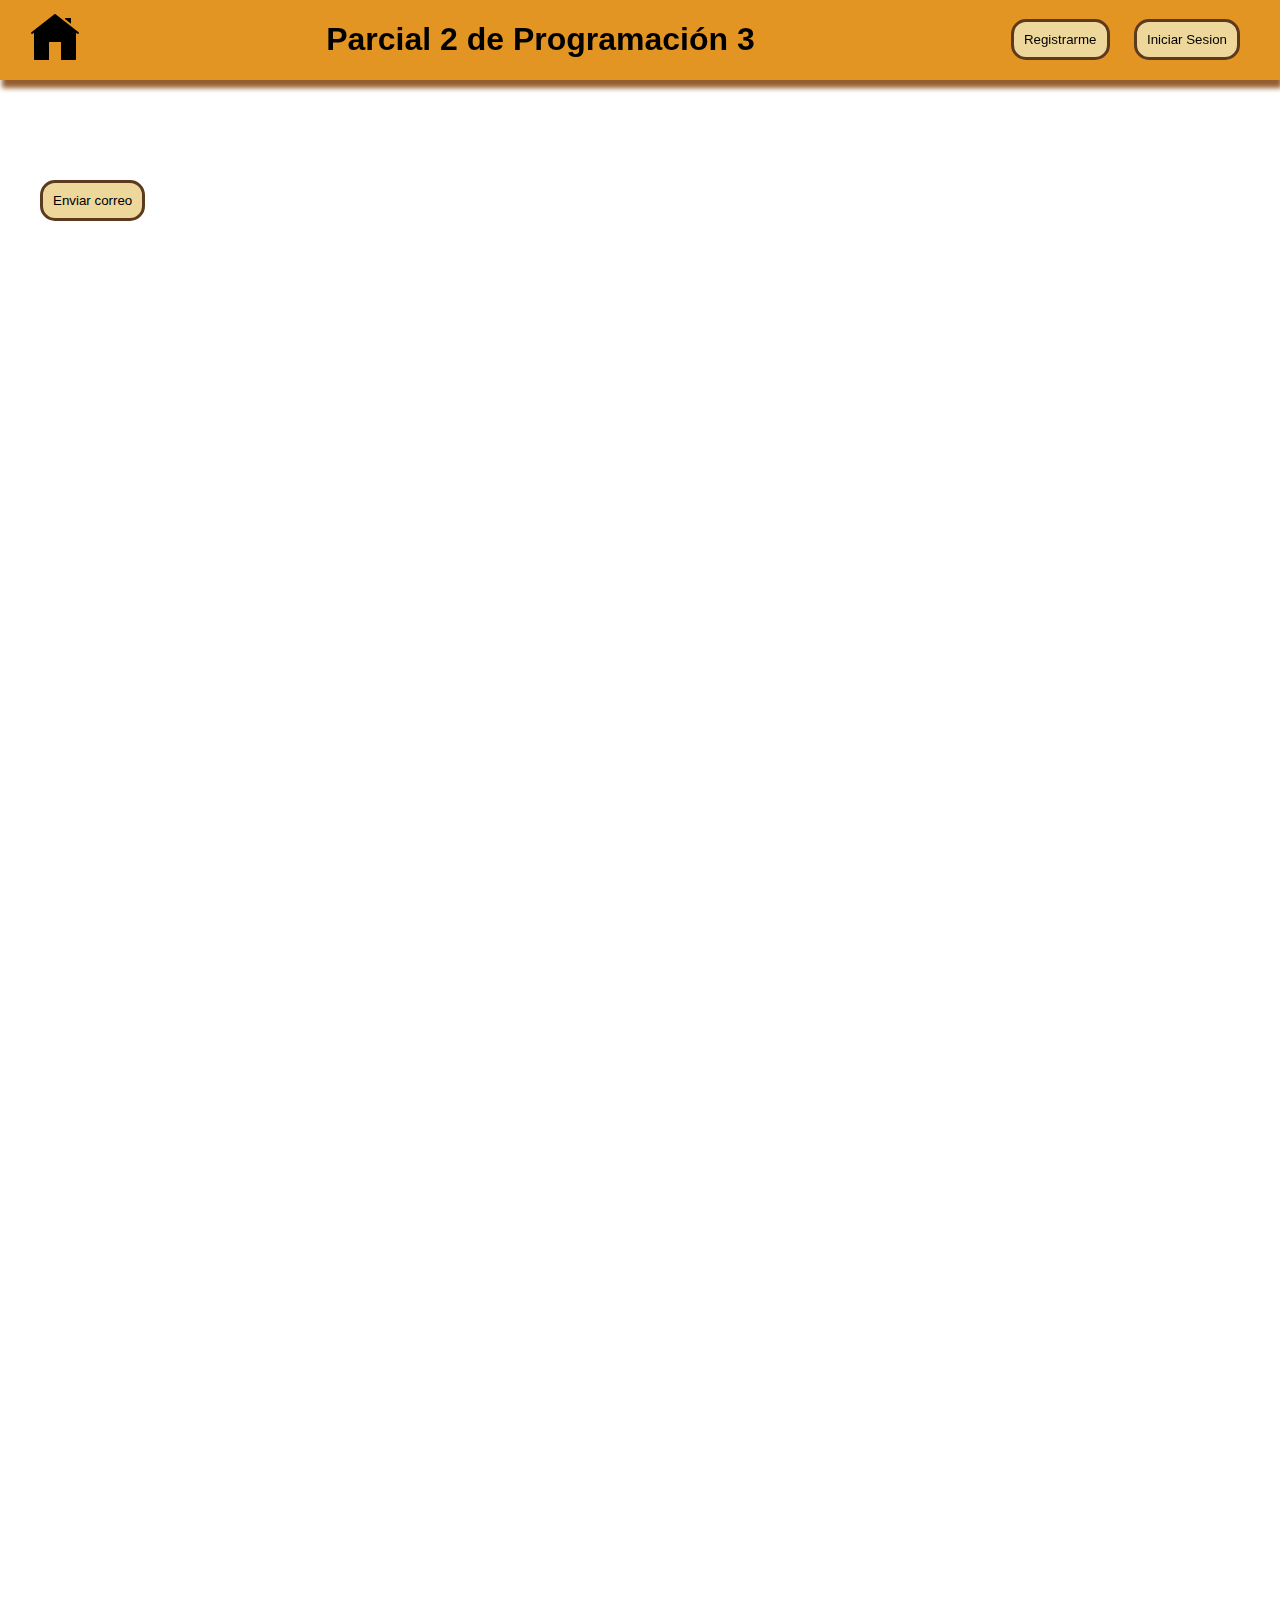
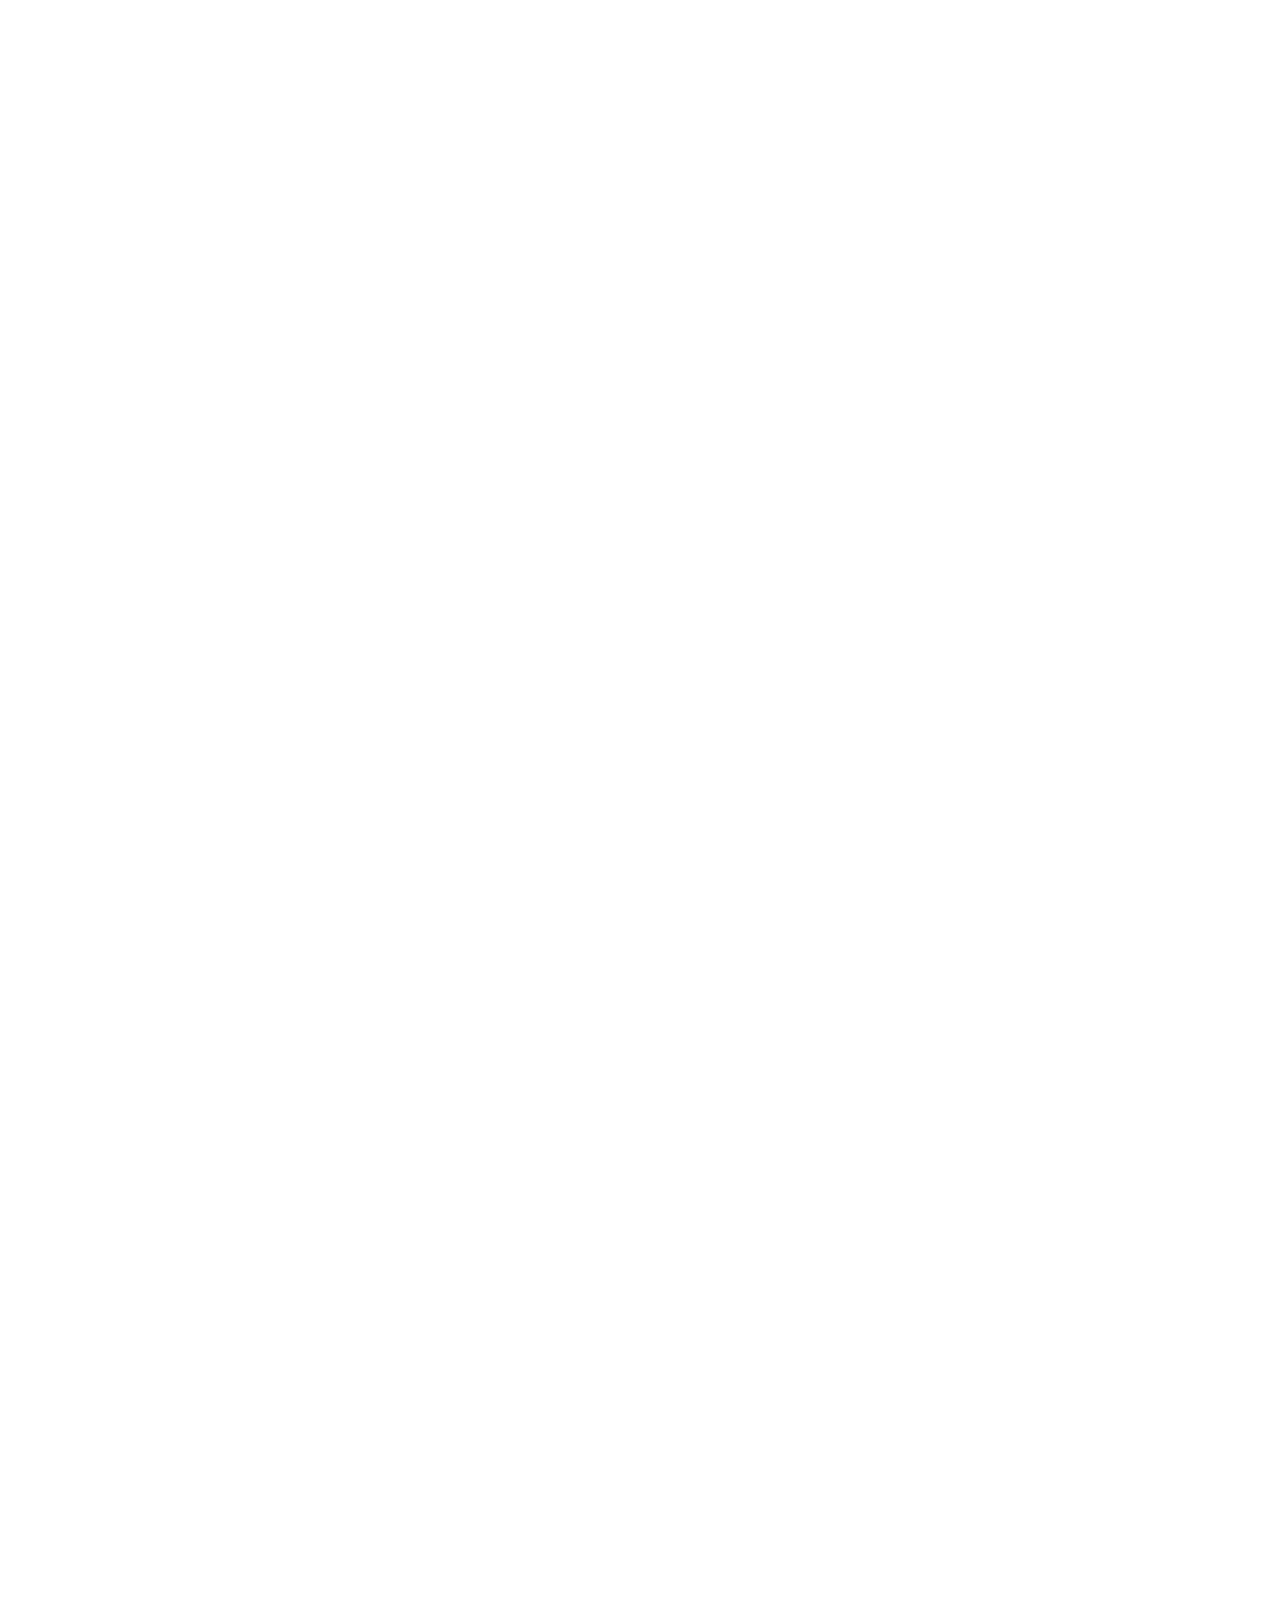
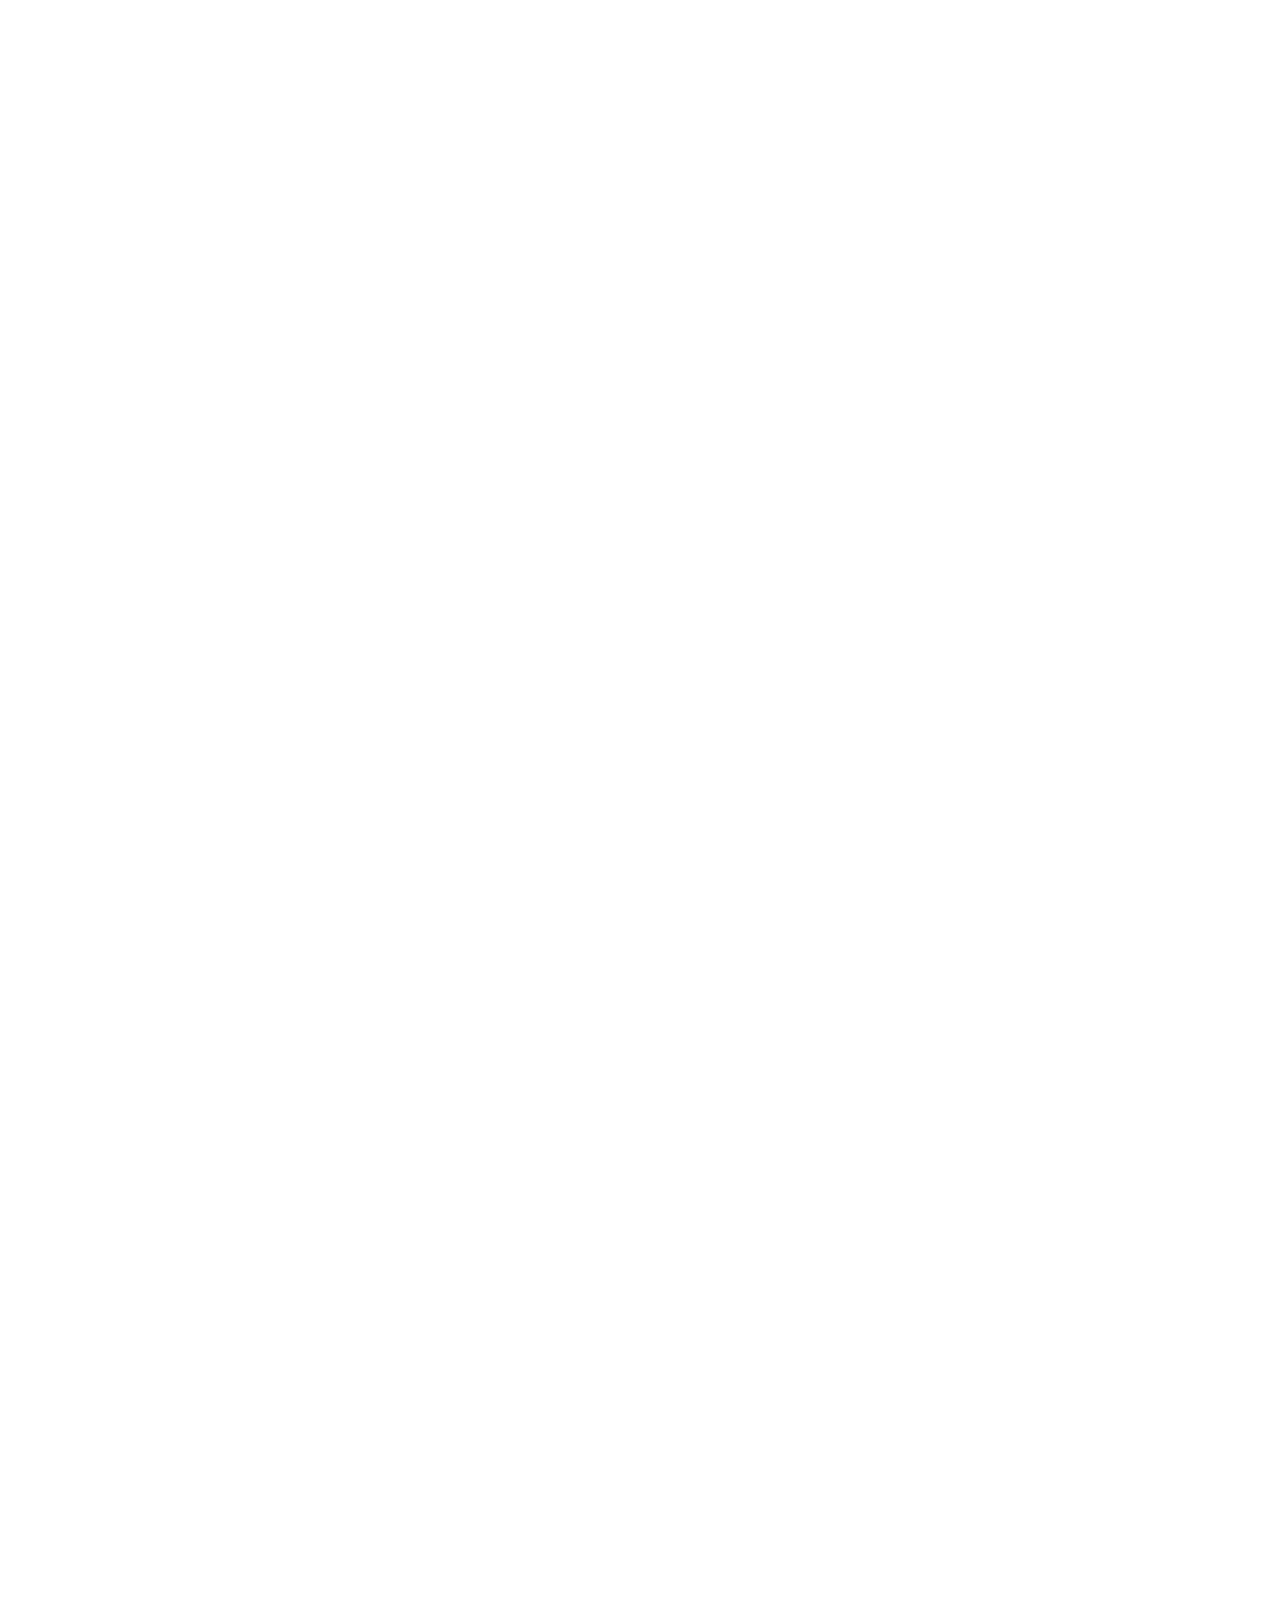
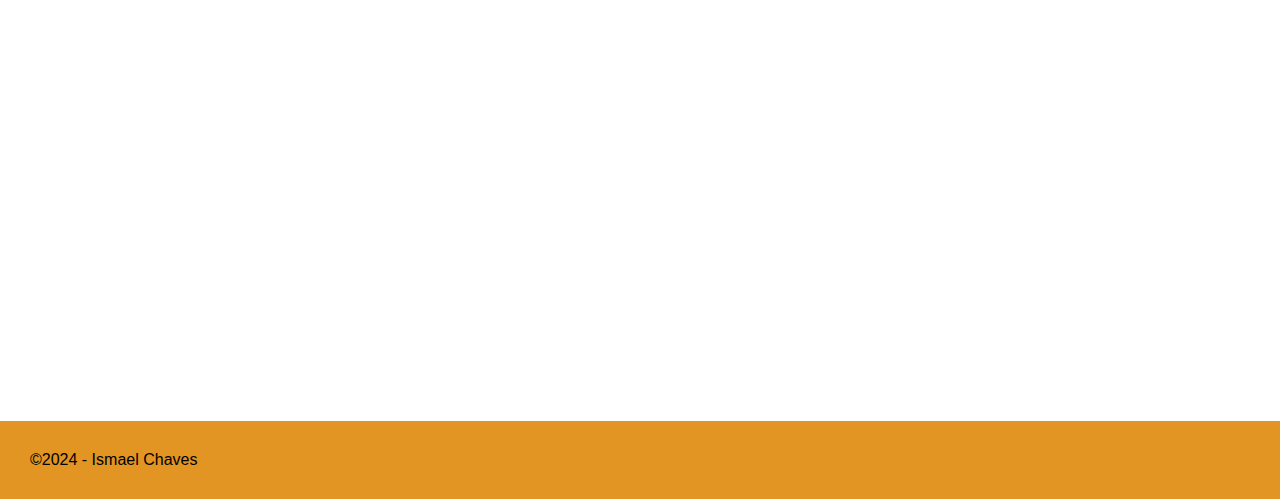
==== Parcial2/index.html @ fa0c6eb2 "Mailer agregado" ====
<!DOCTYPE html>
<html lang="en">
<head>
    <meta charset="UTF-8">
    <meta name="viewport" content="width=device-width, initial-scale=1.0">
    <title>Parcial Prog2</title>
    <link rel="stylesheet" href="./style.css">
</head>
<body>
    <header>
        <div class="home">
            <a href="./index.html"><img id="hIcon" src="./imgs/home.svg" alt="Home" ></a>
        </div>
        <div class="title">
            <h1>Parcial 2 de Programación 3</h1>
        </div>
        <div class="icons">
            <form action="./api/post.php" method="get">
                <input type="submit" id="SignUp" value="Registrarme"></input>
                <input type="submit"  id="Login" value="Iniciar Sesion"></input>
            </form>
        </div>
    </header>
    <div class="medium">
        <form action="./api/mailer.php">
            <input type="submit" value="Enviar correo">
        </form>
    </div>
    <footer>
        <p id="fooText">&copy;2024 - Ismael Chaves</p>
    </footer>
</body>
</html>
---- Parcial2/style.css ----
body{
    margin: 0;
    padding: 0;
    font-family: Arial, sans-serif;
    display: flex;
    flex-direction: column;
}
div{
    display:flex;
    margin: 0 30px 0 30px;
}
.title {
    margin: 0 20px 0 20px;
    align-items: center;
}
input[type="submit"],button  {
    padding: 10px;
    margin: 0 10px 0 10px;
    background-color: #EDD79B;
    border: solid #5C3A1D;
    border-radius: 15px;
}
input[type="submit"]:active{
    background-color: #965E30;
}
header {
    display: flex;
    top: 0%;
    position: sticky;
    justify-content:space-between;
    align-items: center;
    width: 100%;
    background-color: #e29522;
    box-shadow: 2px 8px 5px #965E30;
    margin: 0 0 100px 0;
}
#hIcon{
    width: 50px;
}
footer {
    position:static;
    color: black;
    bottom: 0%;
    width: 100%;
    background-color: #e29522;
    box-shadow: 2px 8px 5px #965E30;
    margin: 5000px 0 0 0;
}
#fooText {
    margin: 30px;
}
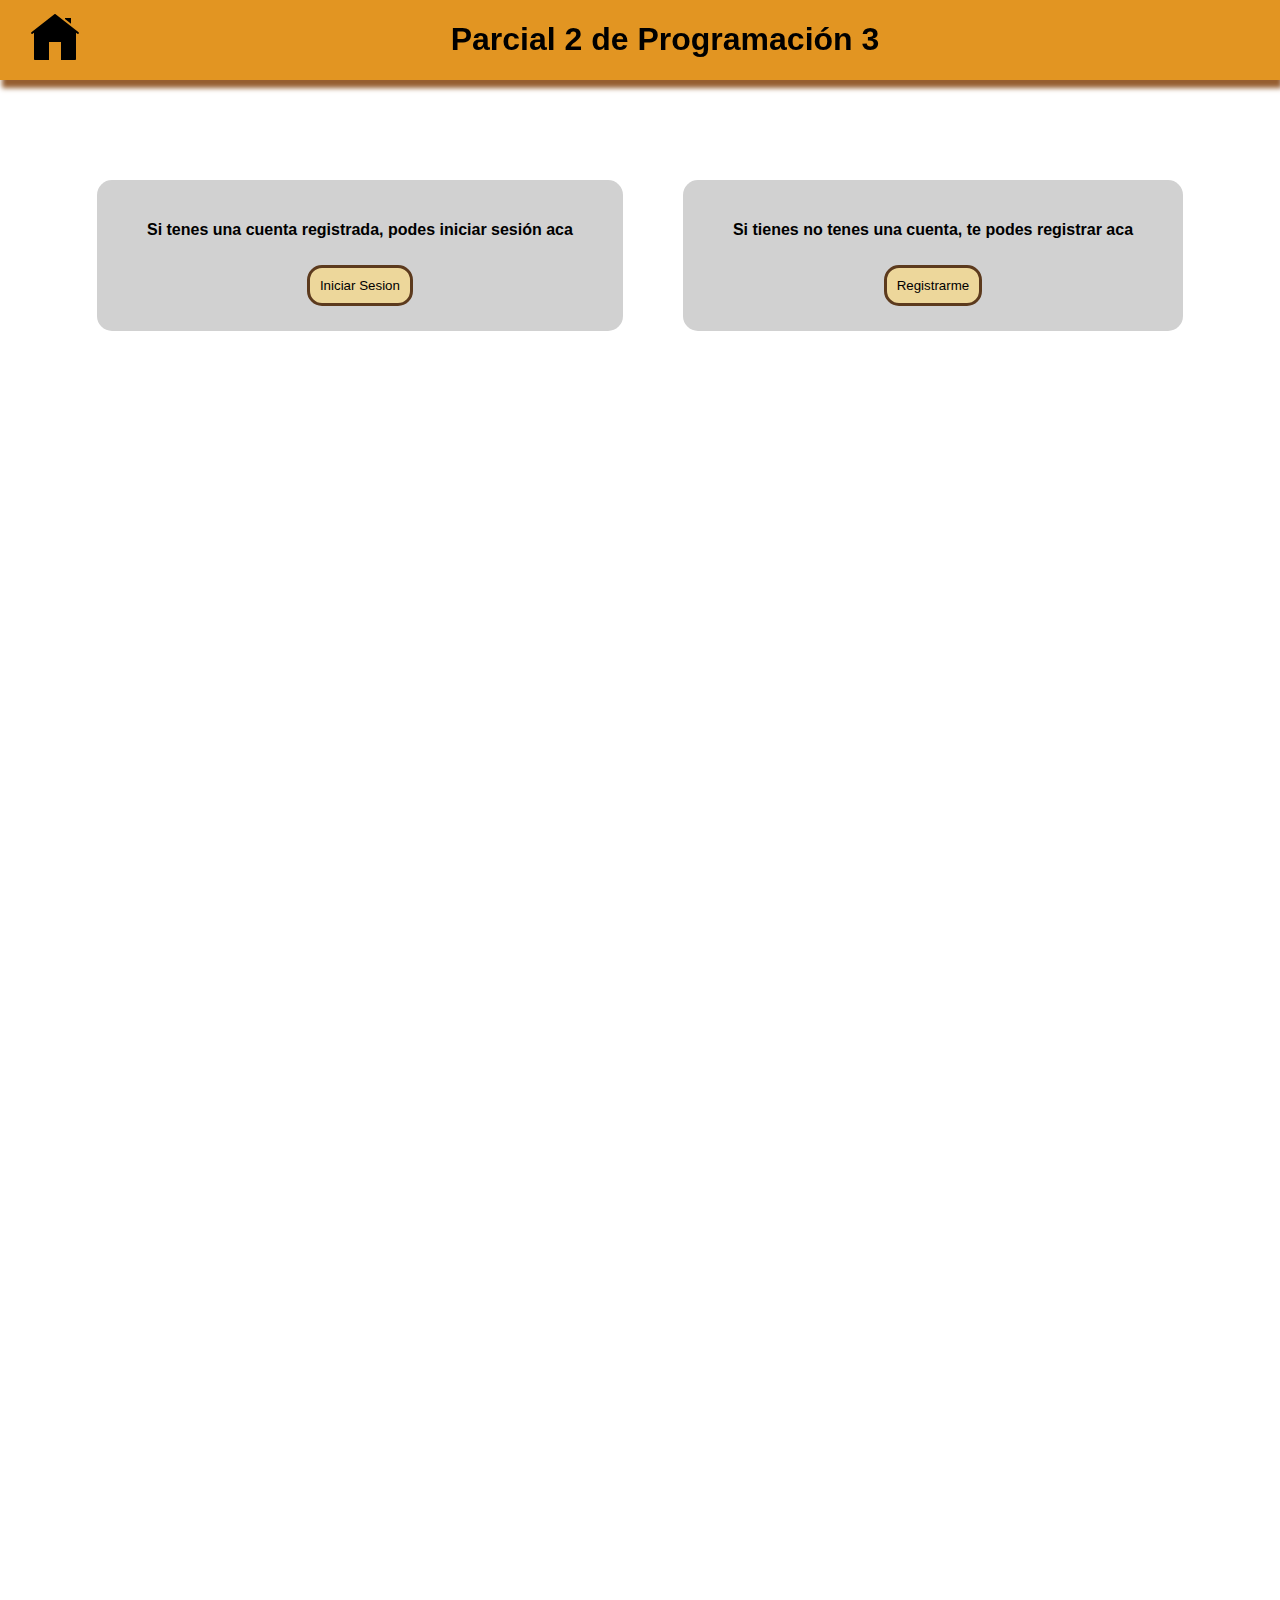
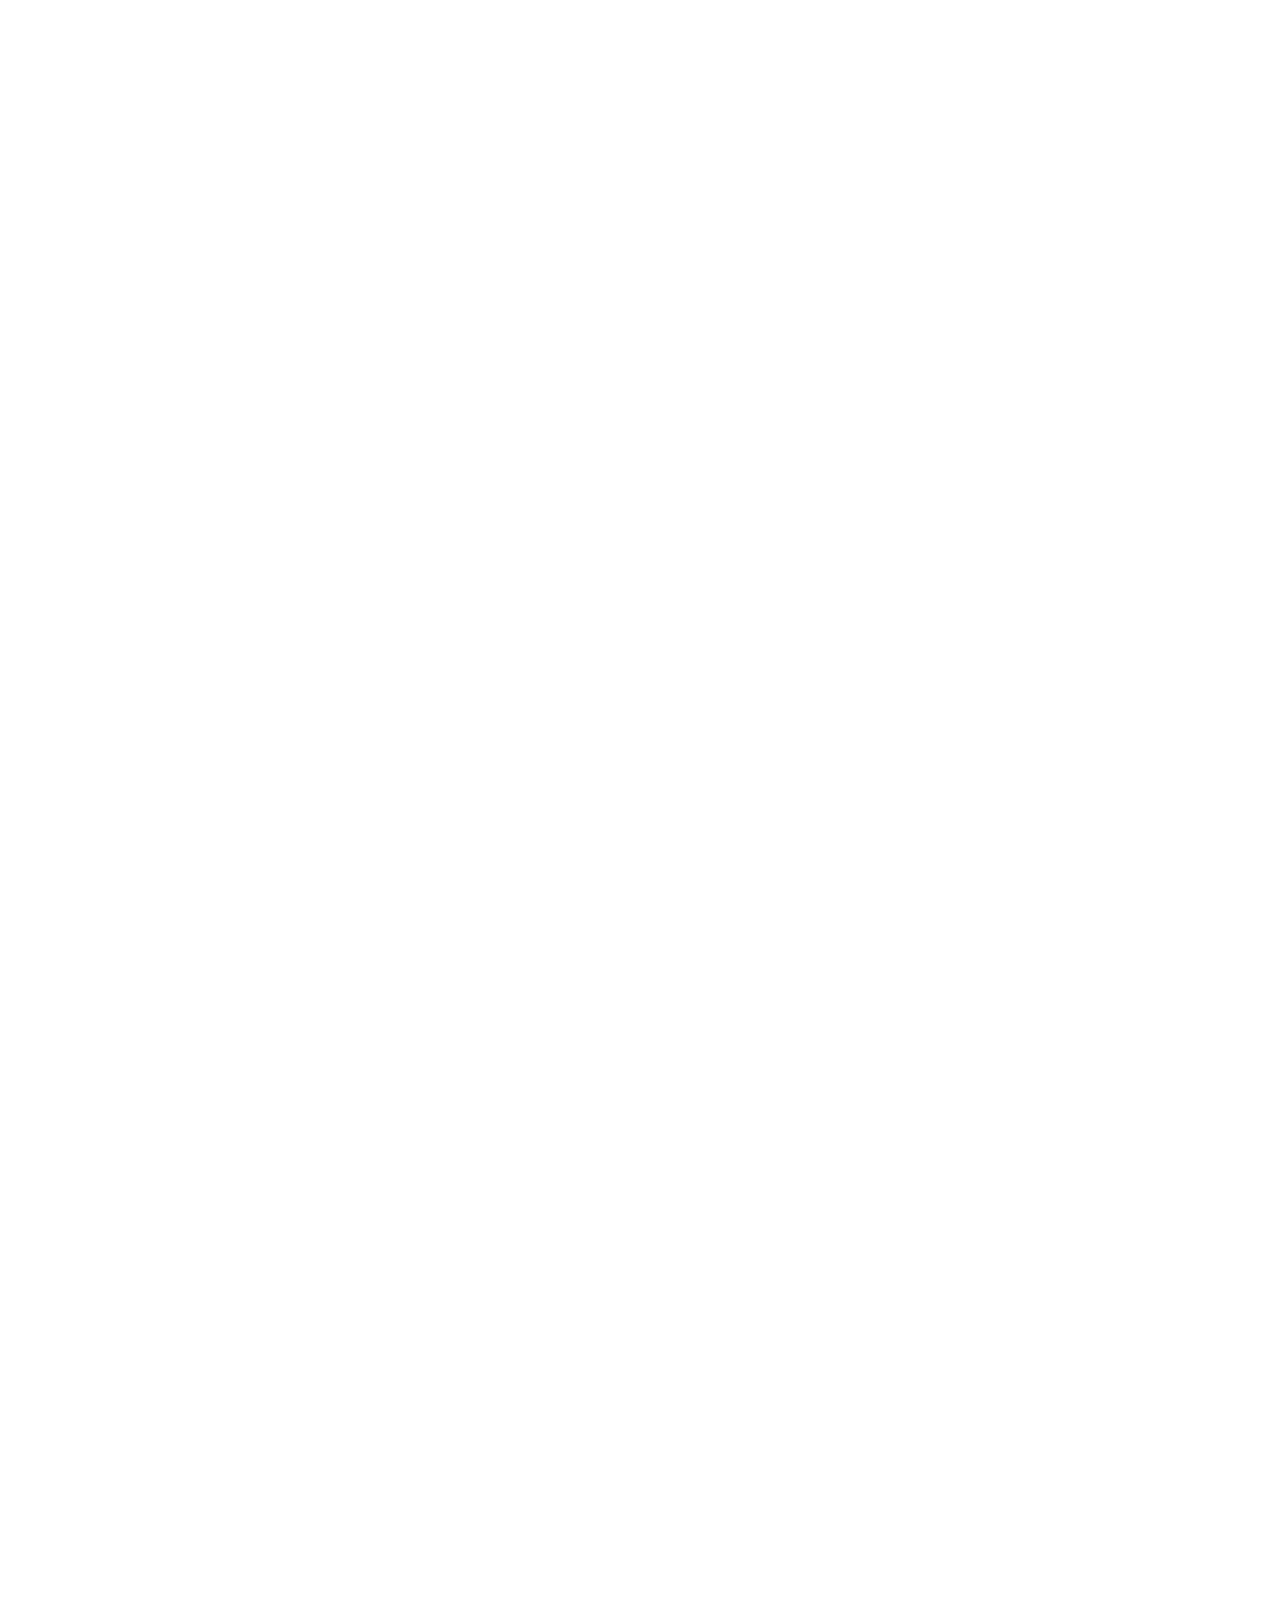
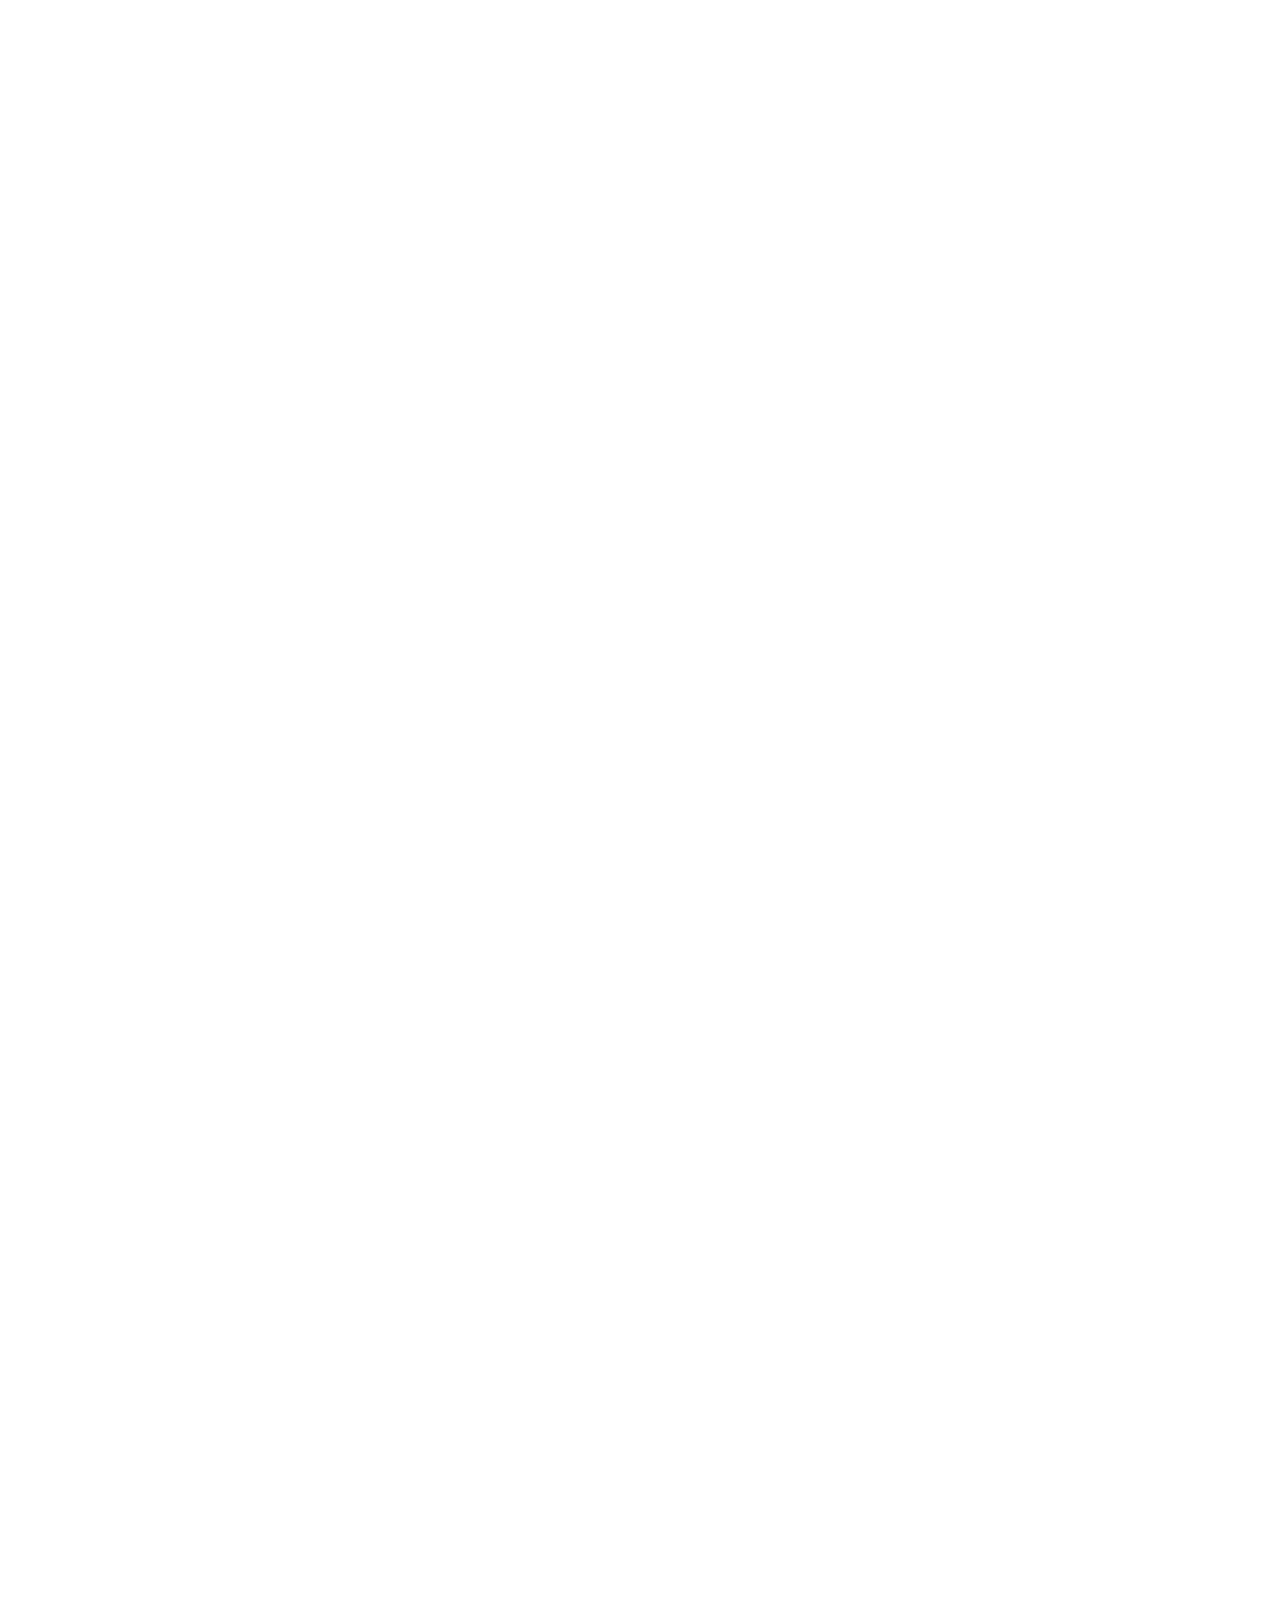
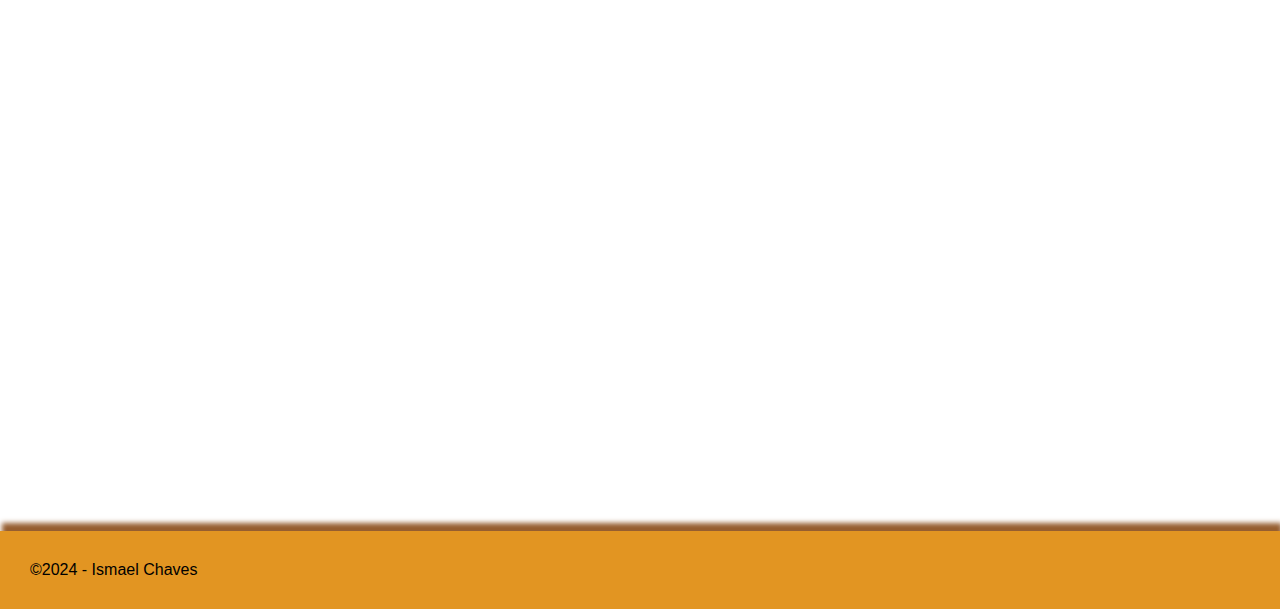
==== commit 84b4a3ef: "Api completada" ====
--- a/Parcial2/index.html
+++ b/Parcial2/index.html
@@ -14,17 +14,19 @@
         <div class="title">
             <h1>Parcial 2 de Programación 3</h1>
         </div>
-        <div class="icons">
-            <form action="./api/post.php" method="get">
-                <input type="submit" id="SignUp" value="Registrarme"></input>
-                <input type="submit"  id="Login" value="Iniciar Sesion"></input>
+        <div></div>
+    </header>
+    <div class="medium">
+        <div id="log" class="card">
+            <div><h4>Si tenes una cuenta registrada, podes iniciar sesión aca</h4></div>
+            <form action="post.php" method="get"></form>
+                <input type="submit"  id="logi" value="Iniciar Sesion"></input>
             </form>
         </div>
-    </header>
-    <div class="medium">
-        <form action="./api/mailer.php">
-            <input type="submit" value="Enviar correo">
-        </form>
+        <div id="reg" class="card">
+        <div><h4>Si tienes no tenes una cuenta, te podes registrar aca</h4></div>
+            <button><a href="register.php">Registrarme</a></button>
+        </div>
     </div>
     <footer>
         <p id="fooText">&copy;2024 - Ismael Chaves</p>
--- a/Parcial2/style.css
+++ b/Parcial2/style.css
@@ -3,6 +3,7 @@
     padding: 0;
     font-family: Arial, sans-serif;
     display: flex;
+    align-items: center;
     flex-direction: column;
 }
 div{
@@ -19,9 +20,15 @@
     background-color: #EDD79B;
     border: solid #5C3A1D;
     border-radius: 15px;
+    margin: 5px;
 }
-input[type="submit"]:active{
+input[type="submit"]:active,button:active{
     background-color: #965E30;
+    
+}
+input[type="text"],input[type="password"]{
+    padding: 10px;
+    margin:5px;
 }
 header {
     display: flex;
@@ -43,9 +50,38 @@
     bottom: 0%;
     width: 100%;
     background-color: #e29522;
-    box-shadow: 2px 8px 5px #965E30;
+    box-shadow: 2px -8px 5px #965E30;
     margin: 5000px 0 0 0;
 }
 #fooText {
     margin: 30px;
-}+}
+.card{
+    flex-direction: column;
+    background-color: #d1d1d1;
+    border-radius: 15px;
+    align-items: center;
+    justify-content: center;
+    padding: 20px;
+}
+#formu{
+    display: flex;
+    flex-direction: column;
+}
+a{
+    color:black;
+    text-decoration:none;
+}
+.invalid {
+    color: red;
+}
+
+.valid {
+    color: green;
+}
+.hidden{
+    display: none;
+}
+.show{
+    display: block;
+}
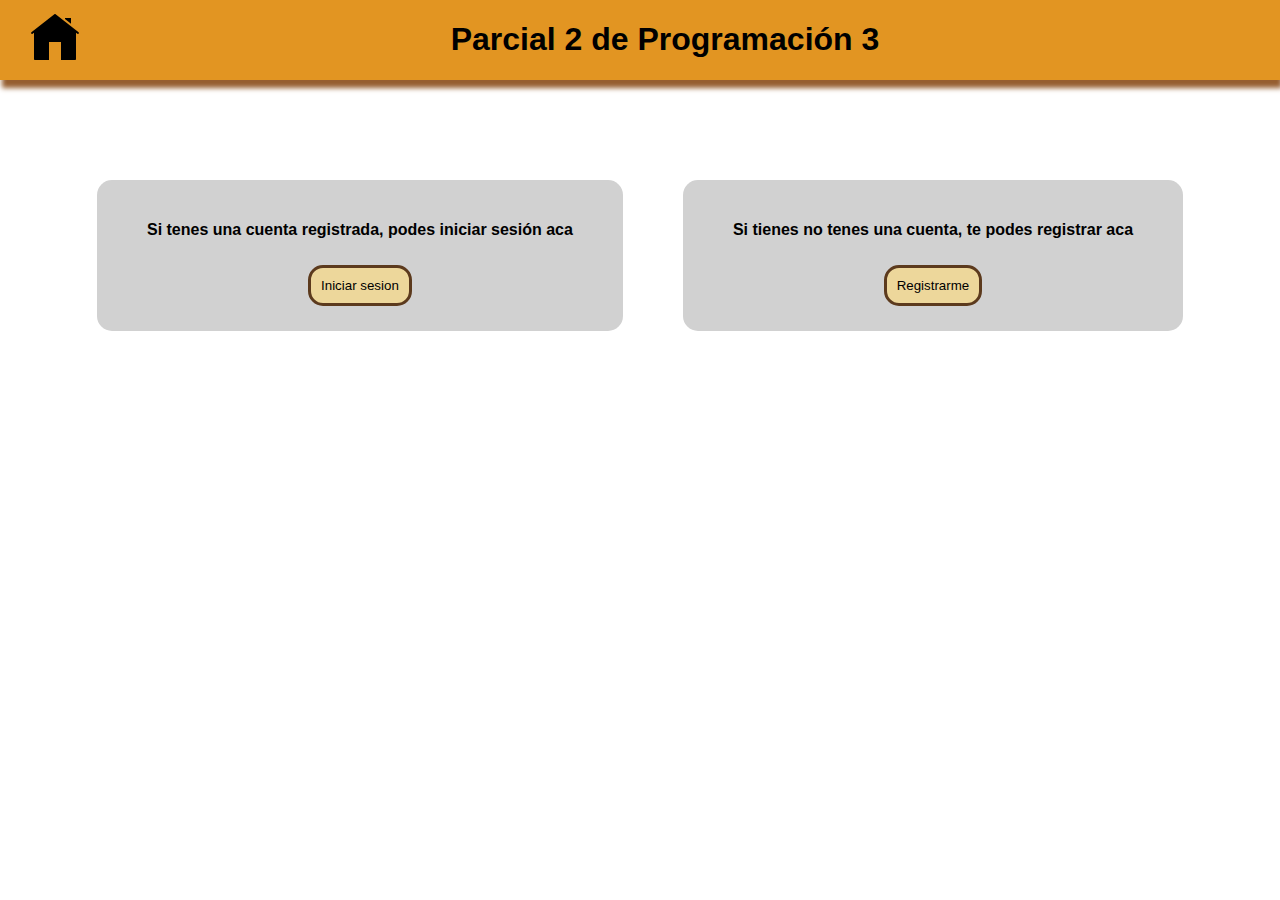
==== commit a5af14c3: "Programa principal" ====
--- a/Parcial2/index.html
+++ b/Parcial2/index.html
@@ -3,7 +3,7 @@
 <head>
     <meta charset="UTF-8">
     <meta name="viewport" content="width=device-width, initial-scale=1.0">
-    <title>Parcial Prog2</title>
+    <title>Parcial 2</title>
     <link rel="stylesheet" href="./style.css">
 </head>
 <body>
@@ -19,17 +19,12 @@
     <div class="medium">
         <div id="log" class="card">
             <div><h4>Si tenes una cuenta registrada, podes iniciar sesión aca</h4></div>
-            <form action="post.php" method="get"></form>
-                <input type="submit"  id="logi" value="Iniciar Sesion"></input>
-            </form>
+            <button><a href="./login.html">Iniciar sesion</a></button>
         </div>
         <div id="reg" class="card">
         <div><h4>Si tienes no tenes una cuenta, te podes registrar aca</h4></div>
-            <button><a href="register.php">Registrarme</a></button>
+        <a href="./register.html"><button>Registrarme</button></a>
         </div>
     </div>
-    <footer>
-        <p id="fooText">&copy;2024 - Ismael Chaves</p>
-    </footer>
 </body>
 </html>--- a/Parcial2/style.css
+++ b/Parcial2/style.css
@@ -51,7 +51,7 @@
     width: 100%;
     background-color: #e29522;
     box-shadow: 2px -8px 5px #965E30;
-    margin: 5000px 0 0 0;
+    margin-top: 1000px;
 }
 #fooText {
     margin: 30px;
@@ -85,3 +85,7 @@
 .show{
     display: block;
 }
+#imgs{
+    width: 236.6px;
+    height:873.8px;
+}